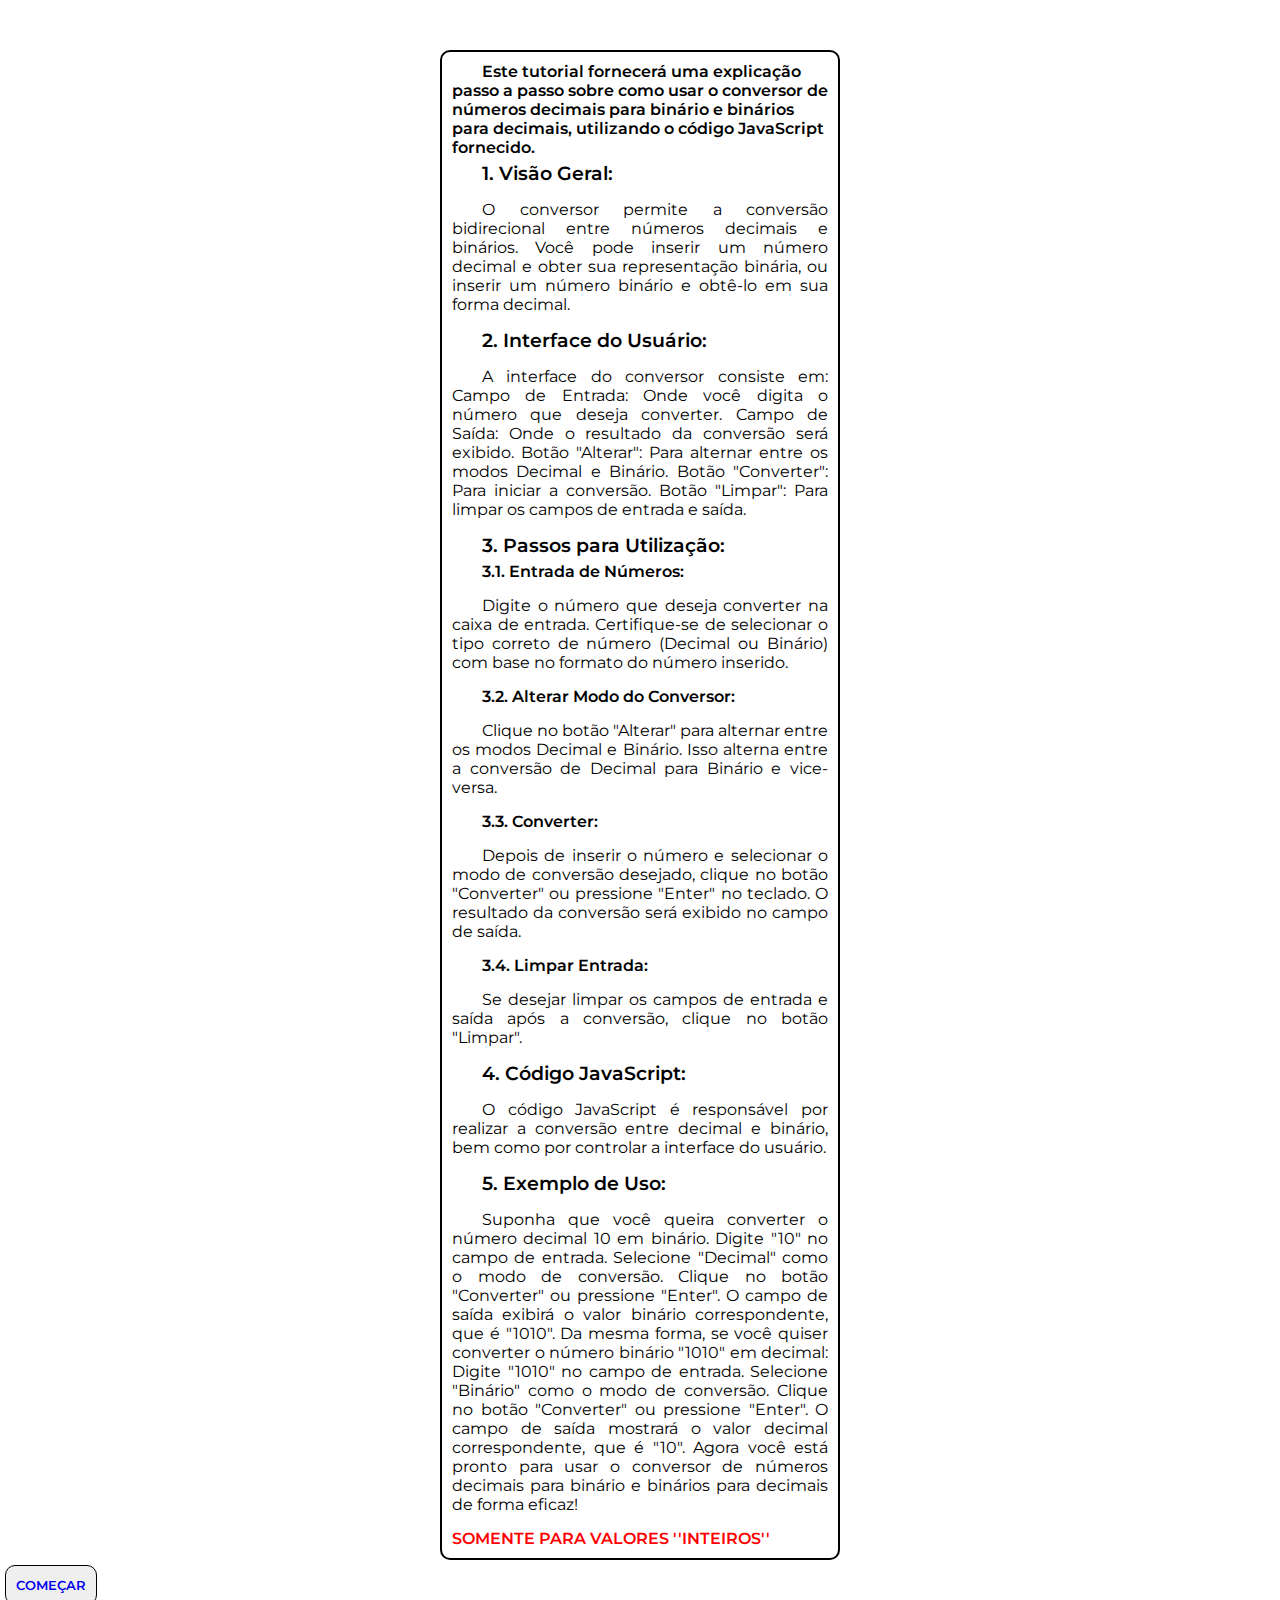
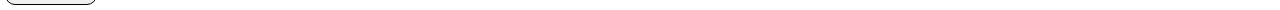
==== html/index.html @ b31b154c "edit05" ====
<!DOCTYPE html>
<html lang="pt-br">
<head>
    <meta charset="UTF-8">
    <meta name="viewport" content="width=device-width, initial-scale=1.0">
    <title>Document</title>
    <link rel="stylesheet" href="../css/style.css">
    <link rel="stylesheet" href="https://cdnjs.cloudflare.com/ajax/libs/font-awesome/6.5.1/css/all.min.css" integrity="sha512-DTOQO9RWCH3ppGqcWaEA1BIZOC6xxalwEsw9c2QQeAIftl+Vegovlnee1c9QX4TctnWMn13TZye+giMm8e2LwA==" crossorigin="anonymous" referrerpolicy="no-referrer" />
</head>
<body>
    <div>
        Este tutorial fornecerá uma explicação passo a passo sobre como usar o conversor de números decimais para binário e binários para decimais, utilizando o código JavaScript fornecido.

        <h3>1. Visão Geral:</h3>
        
        <p>
            O conversor permite a conversão bidirecional entre números decimais e binários. Você pode inserir um número decimal e obter sua representação binária, ou inserir um número binário e obtê-lo em sua forma decimal.
        </p>

        <h3>2. Interface do Usuário:</h3>

        <p>
            A interface do conversor consiste em:
            Campo de Entrada: Onde você digita o número que deseja converter.
            Campo de Saída: Onde o resultado da conversão será exibido.
            Botão "Alterar": Para alternar entre os modos Decimal e Binário.
            Botão "Converter": Para iniciar a conversão.
            Botão "Limpar": Para limpar os campos de entrada e saída.
        </p>

        <h3>3. Passos para Utilização:</h3>

        <h4>3.1. Entrada de Números:</h4>

        <p>
            Digite o número que deseja converter na caixa de entrada.
            Certifique-se de selecionar o tipo correto de número (Decimal ou Binário) com base no formato do número inserido.
        </p>

        <h4>3.2. Alterar Modo do Conversor:</h4>

        <p>
            Clique no botão "Alterar" para alternar entre os modos Decimal e Binário.
            Isso alterna entre a conversão de Decimal para Binário e vice-versa.
        </p>

        <h4>3.3. Converter:</h4>

        <p>
            Depois de inserir o número e selecionar o modo de conversão desejado, clique no botão "Converter" ou pressione "Enter" no teclado.
            O resultado da conversão será exibido no campo de saída.
        </p>

        <h4>3.4. Limpar Entrada:</h4>

        <p>Se desejar limpar os campos de entrada e saída após a conversão, clique no botão "Limpar".</p>

        <h3>4. Código JavaScript:</h3>

        <p>O código JavaScript é responsável por realizar a conversão entre decimal e binário, bem como por controlar a interface do usuário.</p>

        <h3>5. Exemplo de Uso:</h3>
        <p>
            Suponha que você queira converter o número decimal 10 em binário.
            Digite "10" no campo de entrada.
            Selecione "Decimal" como o modo de conversão.
            Clique no botão "Converter" ou pressione "Enter".
            O campo de saída exibirá o valor binário correspondente, que é "1010".
            Da mesma forma, se você quiser converter o número binário "1010" em decimal:
            Digite "1010" no campo de entrada.
            Selecione "Binário" como o modo de conversão.
            Clique no botão "Converter" ou pressione "Enter".
            O campo de saída mostrará o valor decimal correspondente, que é "10".
            Agora você está pronto para usar o conversor de números decimais para binário e binários para decimais de forma eficaz!
        </p>
        <span>SOMENTE PARA VALORES ''INTEIROS''</span>
    </div>
    <button><a href="page.html">COMEÇAR</a></button>
</body>
</html>
---- css/style.css ----
@import url('https://fonts.googleapis.com/css2?family=Montserrat:ital,wght@0,100..900;1,100..900&family=Open+Sans:ital,wght@0,300..800;1,300..800&display=swap');


*{
    margin: 0;
    padding: 0;
    font-family: "Montserrat", Arial, Helvetica,sans-serif;
    font-weight: 600;
    box-sizing: border-box;
}

body{
    width: 100%;
    height: 100vh;
    background: #ffffff;
}

body > div{    
    width: 400px;
    margin: auto;
    margin-top: 50px;
    padding: 10px;
    background-color: white;
    border: solid 2px black;
    border-radius: 10px;
    text-indent: 30px;
}

div > div {
    display: flex;
    flex-direction: column;
    align-items: center;
    justify-content: center;
    gap: 5px;
    margin: 10px 0;
}

input{
    width: 200px;
    height: 50px;
    padding: 5px;
}

button{
    width: max-content;
    height: 40px;
    padding: 10px;
    margin: 5px;
    border-radius: 10px;
    border: solid 1.5px;
}

select{
    height: 30px;
    padding: 5px;
}

a{
    text-decoration: none;
}

p{
    text-align: justify;
    font-weight: normal;
    margin: 15px 0px;
}

h3{
    margin: 5px 0px;
}

span{
    color: red;
}
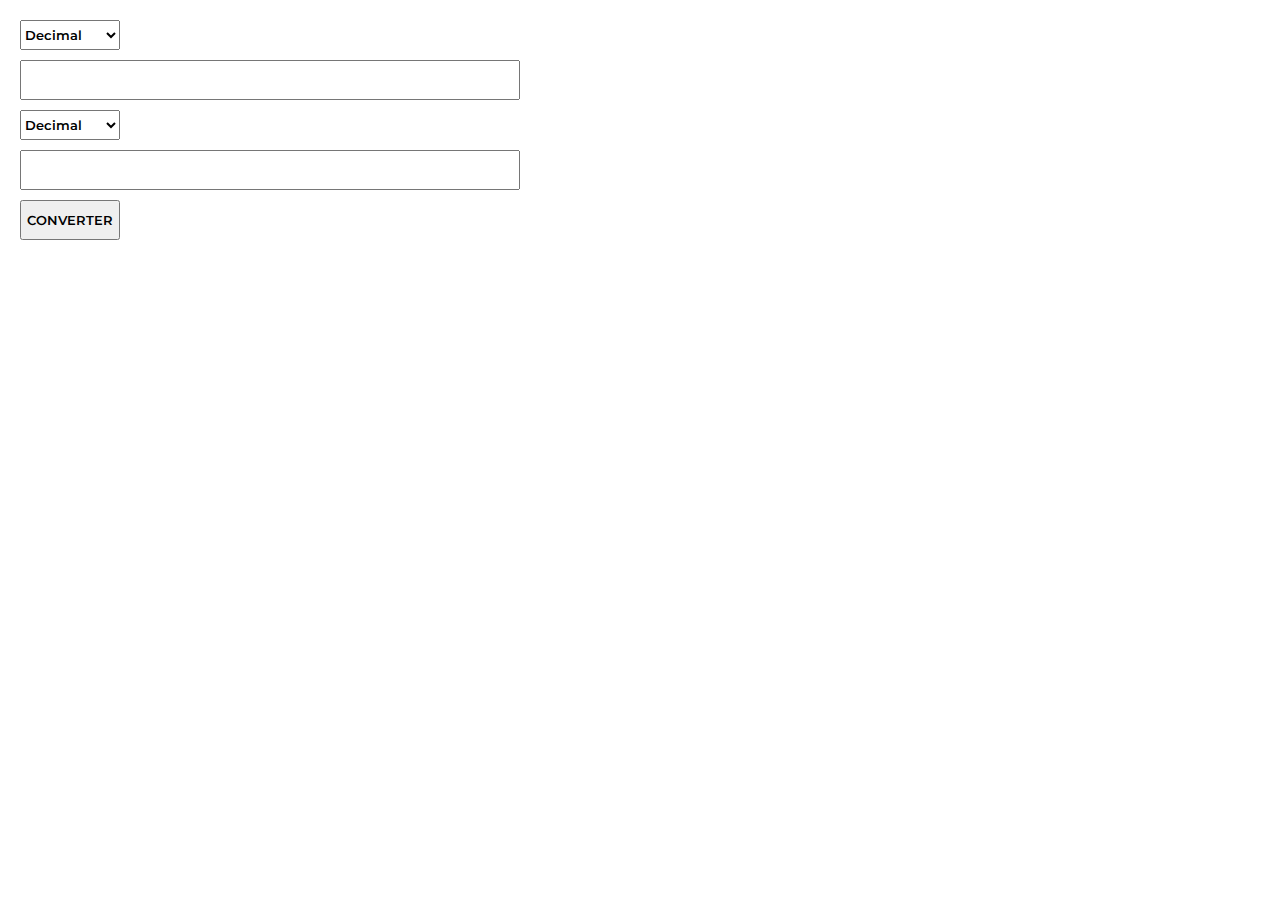
==== commit 350efa1e: "edit07" ====
--- a/html/index.html
+++ b/html/index.html
@@ -6,75 +6,31 @@
     <title>Document</title>
     <link rel="stylesheet" href="../css/style.css">
     <link rel="stylesheet" href="https://cdnjs.cloudflare.com/ajax/libs/font-awesome/6.5.1/css/all.min.css" integrity="sha512-DTOQO9RWCH3ppGqcWaEA1BIZOC6xxalwEsw9c2QQeAIftl+Vegovlnee1c9QX4TctnWMn13TZye+giMm8e2LwA==" crossorigin="anonymous" referrerpolicy="no-referrer" />
+
 </head>
 <body>
-    <div>
-        Este tutorial fornecerá uma explicação passo a passo sobre como usar o conversor de números decimais para binário e binários para decimais, utilizando o código JavaScript fornecido.
+    <div class="container">
+        <div>
+            <select name="" id="sistemaEntrada">
+                <option value="1">Decimal</option>
+                <option value="2">Binário</option>
+                <option value="3">Octal</option>
+                <option value="4">Hexadecimal</option>
+            </select>
+            <input type="number" name="" id="numeroEntrada">
 
-        <h3>1. Visão Geral:</h3>
-        
-        <p>
-            O conversor permite a conversão bidirecional entre números decimais e binários. Você pode inserir um número decimal e obter sua representação binária, ou inserir um número binário e obtê-lo em sua forma decimal.
-        </p>
+            <select name="" id="sistemaSaida">
+                <option value="1">Decimal</option>
+                <option value="2">Binário</option>
+                <option value="3">Octal</option>
+                <option value="4">Hexadecimal</option>
+            </select>
+            <input type="number" name="" id="numeroSaida" readonly>
 
-        <h3>2. Interface do Usuário:</h3>
+            <button id="buttonConverter">CONVERTER</button>
+        </div>
+    </div>
 
-        <p>
-            A interface do conversor consiste em:
-            Campo de Entrada: Onde você digita o número que deseja converter.
-            Campo de Saída: Onde o resultado da conversão será exibido.
-            Botão "Alterar": Para alternar entre os modos Decimal e Binário.
-            Botão "Converter": Para iniciar a conversão.
-            Botão "Limpar": Para limpar os campos de entrada e saída.
-        </p>
-
-        <h3>3. Passos para Utilização:</h3>
-
-        <h4>3.1. Entrada de Números:</h4>
-
-        <p>
-            Digite o número que deseja converter na caixa de entrada.
-            Certifique-se de selecionar o tipo correto de número (Decimal ou Binário) com base no formato do número inserido.
-        </p>
-
-        <h4>3.2. Alterar Modo do Conversor:</h4>
-
-        <p>
-            Clique no botão "Alterar" para alternar entre os modos Decimal e Binário.
-            Isso alterna entre a conversão de Decimal para Binário e vice-versa.
-        </p>
-
-        <h4>3.3. Converter:</h4>
-
-        <p>
-            Depois de inserir o número e selecionar o modo de conversão desejado, clique no botão "Converter" ou pressione "Enter" no teclado.
-            O resultado da conversão será exibido no campo de saída.
-        </p>
-
-        <h4>3.4. Limpar Entrada:</h4>
-
-        <p>Se desejar limpar os campos de entrada e saída após a conversão, clique no botão "Limpar".</p>
-
-        <h3>4. Código JavaScript:</h3>
-
-        <p>O código JavaScript é responsável por realizar a conversão entre decimal e binário, bem como por controlar a interface do usuário.</p>
-
-        <h3>5. Exemplo de Uso:</h3>
-        <p>
-            Suponha que você queira converter o número decimal 10 em binário.
-            Digite "10" no campo de entrada.
-            Selecione "Decimal" como o modo de conversão.
-            Clique no botão "Converter" ou pressione "Enter".
-            O campo de saída exibirá o valor binário correspondente, que é "1010".
-            Da mesma forma, se você quiser converter o número binário "1010" em decimal:
-            Digite "1010" no campo de entrada.
-            Selecione "Binário" como o modo de conversão.
-            Clique no botão "Converter" ou pressione "Enter".
-            O campo de saída mostrará o valor decimal correspondente, que é "10".
-            Agora você está pronto para usar o conversor de números decimais para binário e binários para decimais de forma eficaz!
-        </p>
-        <span>SOMENTE PARA VALORES ''INTEIROS''</span>
-    </div>
-    <button><a href="page.html">COMEÇAR</a></button>
+    <script src="../js/script.js"></script>
 </body>
 </html>--- a/css/style.css
+++ b/css/style.css
@@ -1,74 +1,34 @@
 @import url('https://fonts.googleapis.com/css2?family=Montserrat:ital,wght@0,100..900;1,100..900&family=Open+Sans:ital,wght@0,300..800;1,300..800&display=swap');
-
 
 *{
     margin: 0;
     padding: 0;
-    font-family: "Montserrat", Arial, Helvetica,sans-serif;
+    box-sizing: border-box;
+    font-family: montserrat;
     font-weight: 600;
-    box-sizing: border-box;
 }
 
-body{
-    width: 100%;
-    height: 100vh;
-    background: #ffffff;
-}
-
-body > div{    
-    width: 400px;
-    margin: auto;
-    margin-top: 50px;
-    padding: 10px;
-    background-color: white;
-    border: solid 2px black;
-    border-radius: 10px;
-    text-indent: 30px;
-}
-
-div > div {
+.container > div{
     display: flex;
     flex-direction: column;
-    align-items: center;
-    justify-content: center;
-    gap: 5px;
-    margin: 10px 0;
+    gap: 10px;
+    padding: 20px;
 }
 
 input{
-    width: 200px;
-    height: 50px;
+    width: 500px;
+    height: 40px;
     padding: 5px;
-}
 
-button{
-    width: max-content;
-    height: 40px;
-    padding: 10px;
-    margin: 5px;
-    border-radius: 10px;
-    border: solid 1.5px;
 }
 
 select{
     height: 30px;
-    padding: 5px;
+    width: 100px;
 }
 
-a{
-    text-decoration: none;
-}
-
-p{
-    text-align: justify;
-    font-weight: normal;
-    margin: 15px 0px;
-}
-
-h3{
-    margin: 5px 0px;
-}
-
-span{
-    color: red;
+button{
+    height: 40px;
+    width: max-content;
+    padding: 5px;
 }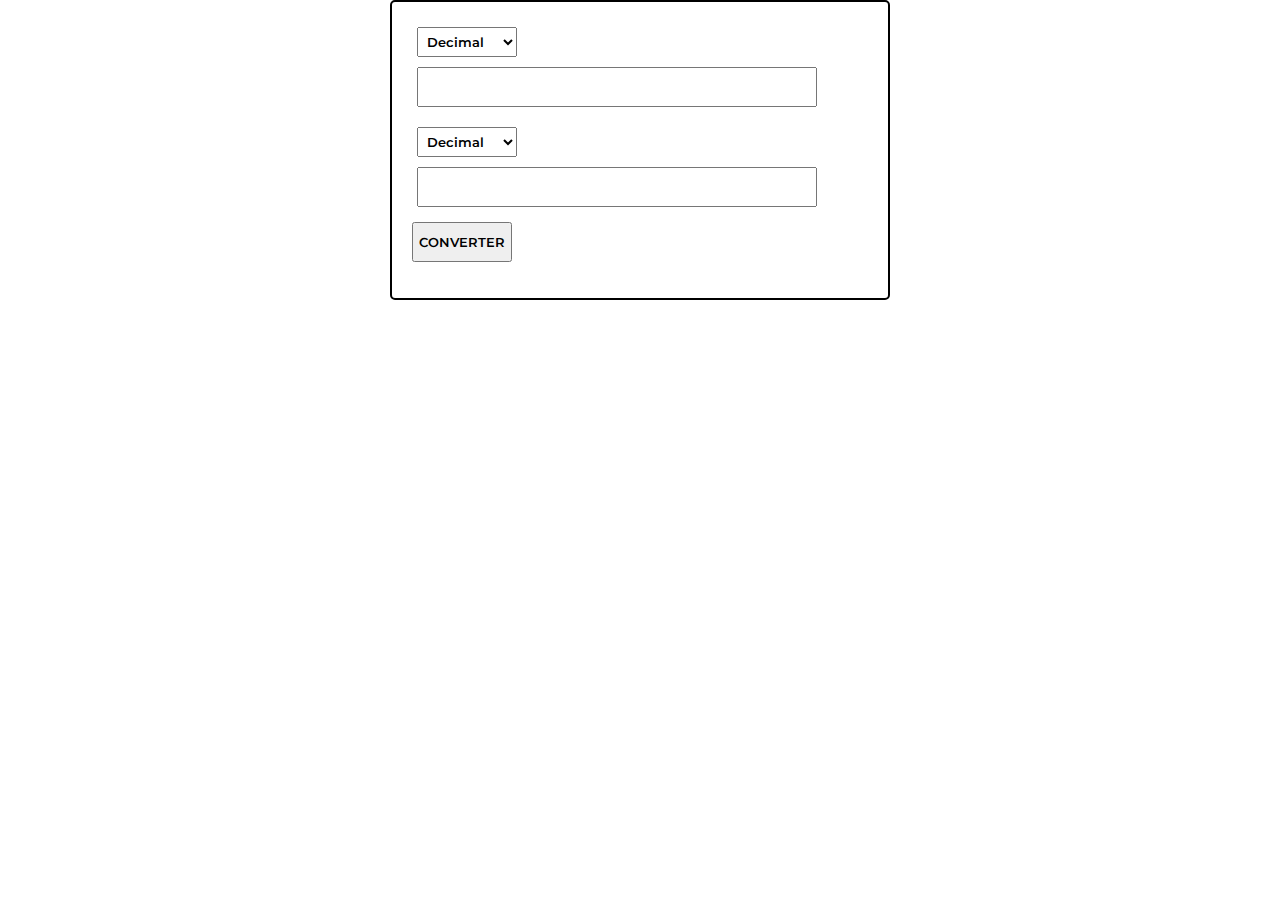
==== commit 3fe75a2e: "edit08" ====
--- a/html/index.html
+++ b/html/index.html
@@ -11,21 +11,25 @@
 <body>
     <div class="container">
         <div>
-            <select name="" id="sistemaEntrada">
-                <option value="1">Decimal</option>
-                <option value="2">Binário</option>
-                <option value="3">Octal</option>
-                <option value="4">Hexadecimal</option>
-            </select>
-            <input type="number" name="" id="numeroEntrada">
-
-            <select name="" id="sistemaSaida">
-                <option value="1">Decimal</option>
-                <option value="2">Binário</option>
-                <option value="3">Octal</option>
-                <option value="4">Hexadecimal</option>
-            </select>
-            <input type="number" name="" id="numeroSaida" readonly>
+            <div>
+                <select name="" id="sistemaEntrada">
+                    <option value="1">Decimal</option>
+                    <option value="2">Binário</option>
+                    <option value="3">Octal</option>
+                    <option value="4">Hexadecimal</option>
+                </select>
+                <input type="number" name="" id="numeroEntrada">
+            </div>
+            
+            <div>
+                <select name="" id="sistemaSaida">
+                    <option value="1">Decimal</option>
+                    <option value="2">Binário</option>
+                    <option value="3">Octal</option>
+                    <option value="4">Hexadecimal</option>
+                </select>
+                <input type="number" name="" id="numeroSaida" readonly>
+            </div>
 
             <button id="buttonConverter">CONVERTER</button>
         </div>
--- a/css/style.css
+++ b/css/style.css
@@ -8,27 +8,69 @@
     font-weight: 600;
 }
 
+.container{
+    width: 100vw;
+    height: 100%;
+    display: flex;
+    align-items: center;
+    justify-content: center;
+}
+
 .container > div{
     display: flex;
     flex-direction: column;
     gap: 10px;
     padding: 20px;
+    border: solid 2px ;
+    border-radius: 5px;
+    width: 500px;
+    height: 300px;
 }
 
 input{
-    width: 500px;
+    width: 400px;
     height: 40px;
     padding: 5px;
-
+    margin: 5px;
+    font-weight: 500;
 }
 
 select{
     height: 30px;
     width: 100px;
+    margin: 5px;
+    padding: 5px;
 }
 
 button{
     height: 40px;
     width: max-content;
     padding: 5px;
+}
+
+
+@media screen and (max-width:768px) {
+    body{
+        background-color: rgb(230, 230, 230);
+        text-align: center;
+    }
+    
+    .container{
+        text-align: center;
+        margin-top: 50px;
+        padding: 10px;
+    }
+
+    .container > div {
+        width: 400px;
+        height: 500px;
+    }
+
+    .container > div > div{
+        margin-top: 30px;
+    }
+
+    input{
+        width: 300px;
+    }
 }